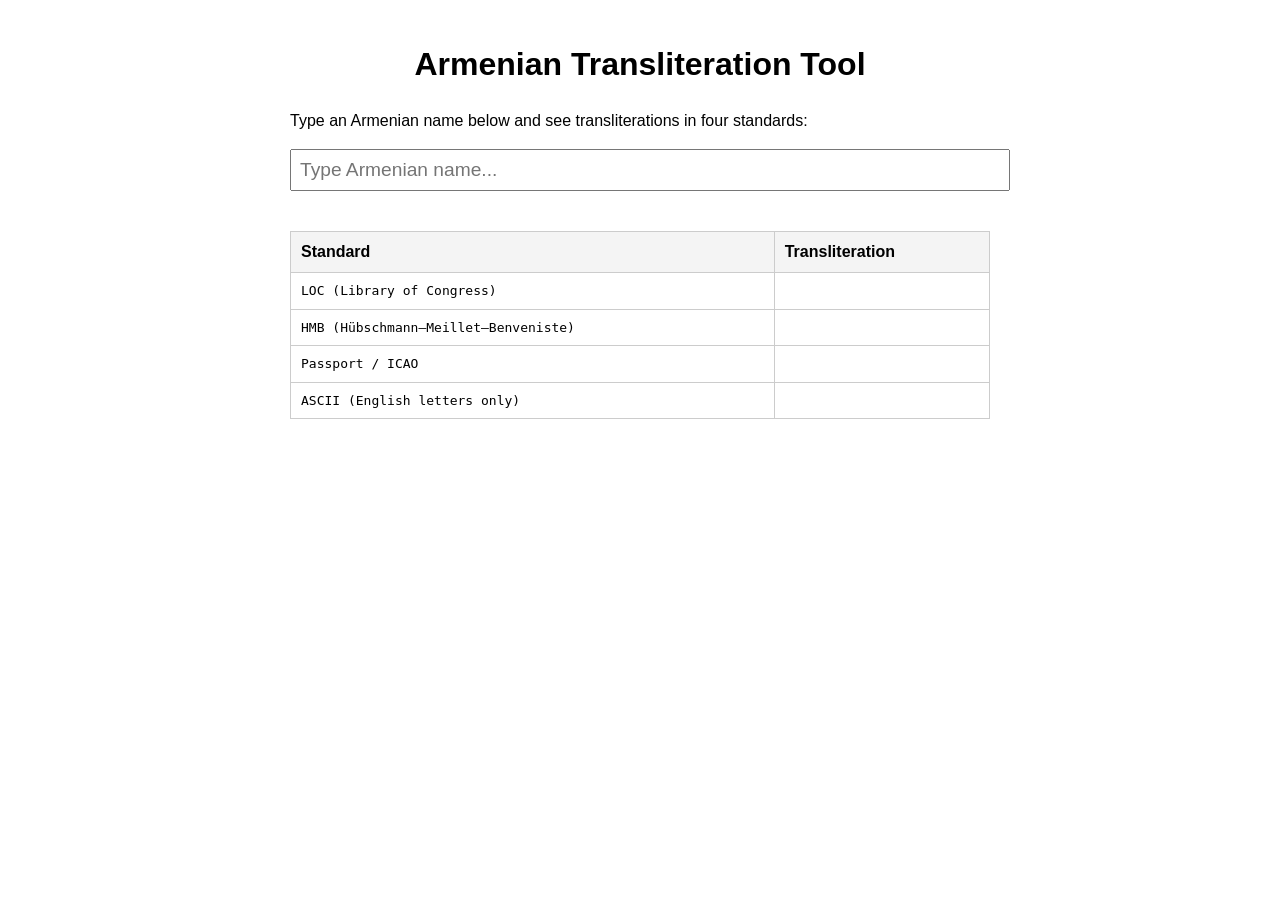
==== index.html @ 07349f71 "Add files via upload" ====
<!DOCTYPE html>
<html lang="en">
<head>
    <meta charset="UTF-8">
    <title>Armenian Transliteration Tool</title>
    <style>
        body {
            font-family: Arial, sans-serif;
            max-width: 700px;
            margin: 40px auto;
            padding: 0 20px;
            line-height: 1.5;
        }
        h1 { text-align: center; }
        input {
            width: 100%;
            font-size: 1.2em;
            padding: 8px;
            margin-bottom: 20px;
        }
        table {
            width: 100%;
            border-collapse: collapse;
            margin-top: 20px;
        }
        th, td {
            border: 1px solid #ccc;
            padding: 8px 10px;
            text-align: left;
        }
        th {
            background-color: #f4f4f4;
        }
        td {
            font-family: monospace;
        }
    </style>
</head>
<body>
    <h1>Armenian Transliteration Tool</h1>
    <p>Type an Armenian name below and see transliterations in four standards:</p>
    <input type="text" id="armInput" placeholder="Type Armenian name..." oninput="transliterate()">

    <table>
        <thead>
            <tr>
                <th>Standard</th>
                <th>Transliteration</th>
            </tr>
        </thead>
        <tbody>
            <tr>
                <td>LOC (Library of Congress)</td>
                <td id="loc"></td>
            </tr>
            <tr>
                <td>HMB (Hübschmann–Meillet–Benveniste)</td>
                <td id="hmb"></td>
            </tr>
            <tr>
                <td>Passport / ICAO</td>
                <td id="passport"></td>
            </tr>
            <tr>
                <td>ASCII (English letters only)</td>
                <td id="ascii"></td>
            </tr>
        </tbody>
    </table>

    <script>
        // ---------------- LOC transliteration ----------------
        const locMap = {
            "Ա":"A","ա":"a","Բ":"B","բ":"b","Գ":"G","գ":"g","Դ":"D","դ":"d",
            "Ե":"E","ե":"e","Զ":"Z","զ":"z","Է":"Ē","է":"ē","Ը":"Ě","ը":"ě",
            "Թ":"Tʻ","թ":"tʻ","Ժ":"Zh","ժ":"zh","Ի":"I","ի":"i","Լ":"L","լ":"l",
            "Խ":"Kh","խ":"kh","Ծ":"Ts","ծ":"ts","Կ":"K","կ":"k","Հ":"H","հ":"h",
            "Ձ":"Dz","ձ":"dz","Ղ":"Gh","ղ":"gh","Ճ":"Ch","ճ":"ch","Մ":"M","մ":"m",
            "Յ":"Y","յ":"y","Ն":"N","ն":"n","Շ":"Sh","շ":"sh","Ո":"O","ո":"o",
            "Չ":"Chʻ","չ":"chʻ","Պ":"P","պ":"p","Ջ":"J","ջ":"j","Ռ":"R","ռ":"r",
            "Ս":"S","ս":"s","Վ":"V","վ":"v","Տ":"T","տ":"t","Ր":"R","ր":"r",
            "Ց":"Tsʻ","ց":"tsʻ","Փ":"Pʻ","փ":"pʻ","Ք":"Kʻ","ք":"kʻ","Օ":"Ō","օ":"ō",
            "Ֆ":"F","ֆ":"f"
        };

        // ---------------- HMB transliteration ----------------
        const hmbMap = {
            "Ա":"A","ա":"a","Բ":"B","բ":"b","Գ":"G","գ":"g","Դ":"D","դ":"d",
            "Ե":"E","ե":"e","Զ":"Z","զ":"z","Է":"Ē","է":"ē","Ը":"Ə","ը":"ə",
            "Թ":"T‘","թ":"t‘","Ժ":"Ž","ժ":"ž","Ի":"I","ի":"i","Լ":"L","լ":"l",
            "Խ":"X","խ":"x","Ծ":"C","ծ":"c","Կ":"K","կ":"k","Հ":"H","հ":"h",
            "Ձ":"J","ձ":"j","Ղ":"Ł","ղ":"ł","Ճ":"Č","ճ":"č","Մ":"M","մ":"m",
            "Յ":"Y","յ":"y","Ն":"N","ն":"n","Շ":"Š","շ":"š","Ո":"O","ո":"o",
            "Չ":"Č‘","չ":"č‘","Պ":"P","պ":"p","Ջ":"ǰ","ջ":"ǰ","Ռ":"Ṙ","ռ":"ṛ",
            "Ս":"S","ս":"s","Վ":"V","վ":"v","Տ":"T","տ":"t","Ր":"R","ր":"r",
            "Ց":"C‘","ց":"c‘","Փ":"P‘","փ":"p‘","Ք":"K‘","ք":"k‘","Օ":"Ō","օ":"ō",
            "Ֆ":"F","ֆ":"f"
        };

        // ---------------- Passport transliteration ----------------
        const passportMap = {
            "Ա":"A","ա":"a","Բ":"B","բ":"b","Գ":"G","գ":"g","Դ":"D","դ":"d",
            "Ե":"E","ե":"e","Զ":"Z","զ":"z","Է":"E","է":"e","Ը":"E","ը":"e",
            "Թ":"T","թ":"t","Ժ":"Zh","ժ":"zh","Ի":"I","ի":"i","Լ":"L","լ":"l",
            "Խ":"Kh","խ":"kh","Ծ":"Ts","ծ":"ts","Կ":"K","կ":"k","Հ":"H","հ":"h",
            "Ձ":"Dz","ձ":"dz","Ղ":"Gh","ղ":"gh","Ճ":"Ch","ճ":"ch","Մ":"M","մ":"m",
            "Յ":"Y","յ":"y","Ն":"N","ն":"n","Շ":"Sh","շ":"sh","Ո":"O","ո":"o",
            "Չ":"Ch","չ":"ch","Պ":"P","պ":"p","Ջ":"J","ջ":"j","Ռ":"R","ռ":"r",
            "Ս":"S","ս":"s","Վ":"V","վ":"v","Տ":"T","տ":"t","Ր":"R","ր":"r",
            "Ց":"Ts","ց":"ts","Փ":"P","փ":"p","Ք":"K","ք":"k","Օ":"O","օ":"o",
            "Ֆ":"F","ֆ":"f"
        };

        // ---------------- ASCII transliteration ----------------
        const asciiMap = {
            "Ա":"A","ա":"a","Բ":"B","բ":"b","Գ":"G","գ":"g","Դ":"D","դ":"d",
            "Ե":"E","ե":"e","Զ":"Z","զ":"z","Է":"E","է":"e","Ը":"E","ը":"e",
            "Թ":"Th","թ":"th","Ժ":"Zh","ժ":"zh","Ի":"I","ի":"i","Լ":"L","լ":"l",
            "Խ":"X","խ":"x","Ծ":"Ts","ծ":"ts","Կ":"K","կ":"k","Հ":"H","հ":"h",
            "Ձ":"Dz","ձ":"dz","Ղ":"Gh","ղ":"gh","Ճ":"Ch","ճ":"ch","Մ":"M","մ":"m",
            "Յ":"Y","յ":"y","Ն":"N","ն":"n","Շ":"Sh","շ":"sh","Ո":"O","ո":"o",
            "Չ":"Chh","չ":"chh","Պ":"P","պ":"p","Ջ":"J","ջ":"j","Ռ":"Rr","ռ":"rr",
            "Ս":"S","ս":"s","Վ":"V","վ":"v","Տ":"T","տ":"t","Ր":"R","ր":"r",
            "Ց":"Tsh","ց":"tsh","Փ":"Ph","փ":"ph","Ք":"Kh","ք":"kh","Օ":"O","օ":"o",
            "Ֆ":"F","ֆ":"f"
        };

        function transliterate() {
            let text = document.getElementById("armInput").value.trim();
            document.getElementById("loc").textContent = convert(text, locMap);
            document.getElementById("hmb").textContent = convert(text, hmbMap);
            document.getElementById("passport").textContent = convert(text, passportMap);
            document.getElementById("ascii").textContent = convert(text, asciiMap);
        }

        function convert(text, map) {
            if (!text) return "";
            // Handle digraphs and initial Ե
            text = text.replace(/Ու/g,"U").replace(/ու/g,"u");
            text = text.replace(/Եվ/g,"Ev").replace(/և/g,"ev");
            if (/^Ե/.test(text)) text = "Ye" + text.slice(1);
            if (/^ե/.test(text)) text = "ye" + text.slice(1);

            let result = "";
            for (let char of text) {
                result += map[char] || char;
            }
            return result;
        }
    </script>
</body>
</html>
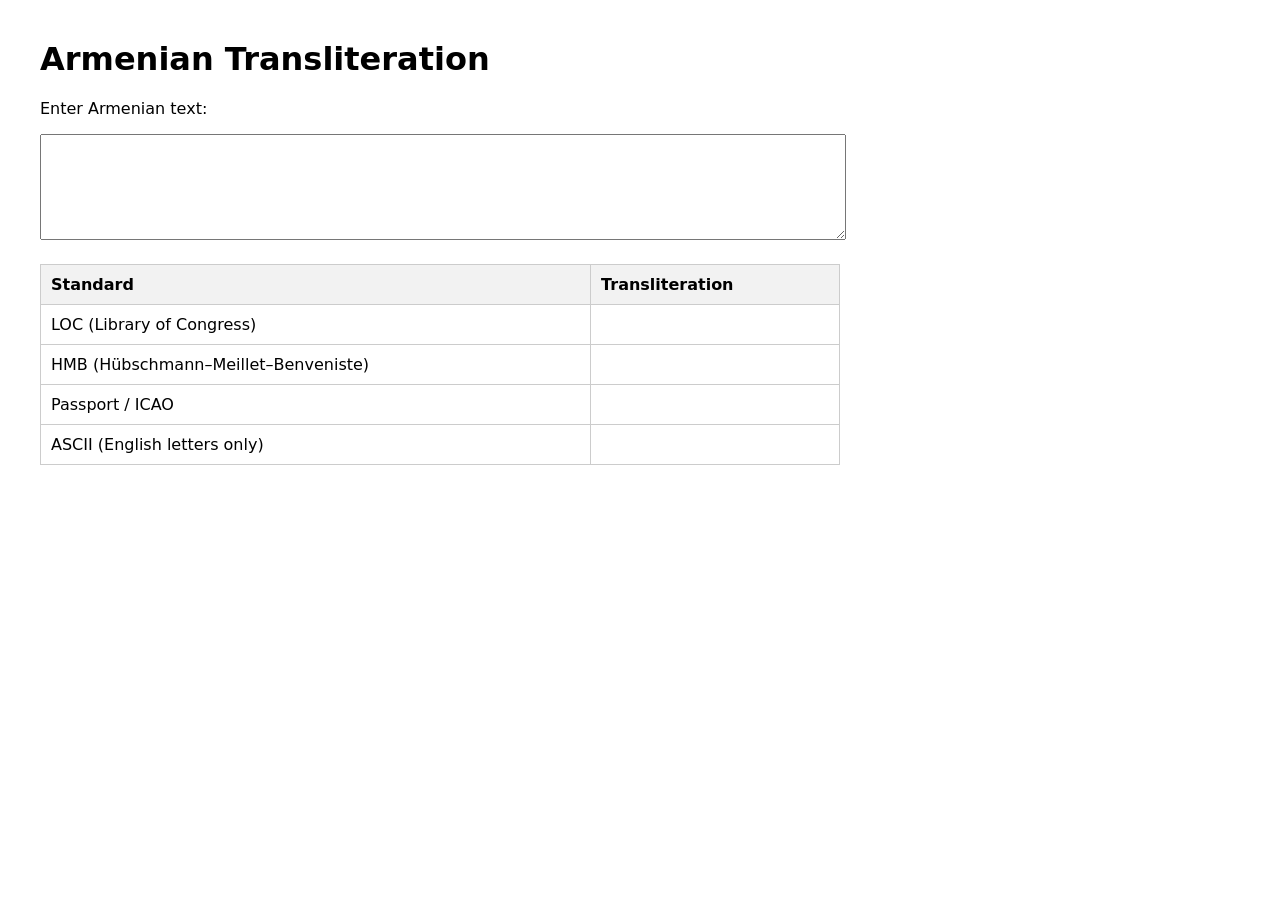
==== commit bd8caf7d: "Index.html" ====
--- a/index.html
+++ b/index.html
@@ -1,152 +1,150 @@
 <!DOCTYPE html>
 <html lang="en">
 <head>
-    <meta charset="UTF-8">
-    <title>Armenian Transliteration Tool</title>
-    <style>
-        body {
-            font-family: Arial, sans-serif;
-            max-width: 700px;
-            margin: 40px auto;
-            padding: 0 20px;
-            line-height: 1.5;
-        }
-        h1 { text-align: center; }
-        input {
-            width: 100%;
-            font-size: 1.2em;
-            padding: 8px;
-            margin-bottom: 20px;
-        }
-        table {
-            width: 100%;
-            border-collapse: collapse;
-            margin-top: 20px;
-        }
-        th, td {
-            border: 1px solid #ccc;
-            padding: 8px 10px;
-            text-align: left;
-        }
-        th {
-            background-color: #f4f4f4;
-        }
-        td {
-            font-family: monospace;
-        }
-    </style>
+<meta charset="UTF-8">
+<title>Armenian Transliteration Tool</title>
+<style>
+  body {
+    font-family: system-ui, sans-serif;
+    margin: 40px;
+    max-width: 800px;
+  }
+  textarea {
+    width: 100%;
+    height: 100px;
+    font-size: 1.1em;
+  }
+  table {
+    width: 100%;
+    border-collapse: collapse;
+    margin-top: 20px;
+  }
+  th, td {
+    border: 1px solid #ccc;
+    padding: 10px;
+    text-align: left;
+  }
+  th {
+    background: #f2f2f2;
+  }
+</style>
 </head>
+
 <body>
-    <h1>Armenian Transliteration Tool</h1>
-    <p>Type an Armenian name below and see transliterations in four standards:</p>
-    <input type="text" id="armInput" placeholder="Type Armenian name..." oninput="transliterate()">
 
-    <table>
-        <thead>
-            <tr>
-                <th>Standard</th>
-                <th>Transliteration</th>
-            </tr>
-        </thead>
-        <tbody>
-            <tr>
-                <td>LOC (Library of Congress)</td>
-                <td id="loc"></td>
-            </tr>
-            <tr>
-                <td>HMB (Hübschmann–Meillet–Benveniste)</td>
-                <td id="hmb"></td>
-            </tr>
-            <tr>
-                <td>Passport / ICAO</td>
-                <td id="passport"></td>
-            </tr>
-            <tr>
-                <td>ASCII (English letters only)</td>
-                <td id="ascii"></td>
-            </tr>
-        </tbody>
-    </table>
+<h1>Armenian Transliteration</h1>
 
-    <script>
-        // ---------------- LOC transliteration ----------------
-        const locMap = {
-            "Ա":"A","ա":"a","Բ":"B","բ":"b","Գ":"G","գ":"g","Դ":"D","դ":"d",
-            "Ե":"E","ե":"e","Զ":"Z","զ":"z","Է":"Ē","է":"ē","Ը":"Ě","ը":"ě",
-            "Թ":"Tʻ","թ":"tʻ","Ժ":"Zh","ժ":"zh","Ի":"I","ի":"i","Լ":"L","լ":"l",
-            "Խ":"Kh","խ":"kh","Ծ":"Ts","ծ":"ts","Կ":"K","կ":"k","Հ":"H","հ":"h",
-            "Ձ":"Dz","ձ":"dz","Ղ":"Gh","ղ":"gh","Ճ":"Ch","ճ":"ch","Մ":"M","մ":"m",
-            "Յ":"Y","յ":"y","Ն":"N","ն":"n","Շ":"Sh","շ":"sh","Ո":"O","ո":"o",
-            "Չ":"Chʻ","չ":"chʻ","Պ":"P","պ":"p","Ջ":"J","ջ":"j","Ռ":"R","ռ":"r",
-            "Ս":"S","ս":"s","Վ":"V","վ":"v","Տ":"T","տ":"t","Ր":"R","ր":"r",
-            "Ց":"Tsʻ","ց":"tsʻ","Փ":"Pʻ","փ":"pʻ","Ք":"Kʻ","ք":"kʻ","Օ":"Ō","օ":"ō",
-            "Ֆ":"F","ֆ":"f"
-        };
+<p>Enter Armenian text:</p>
+<textarea id="input" oninput="update()"></textarea>
 
-        // ---------------- HMB transliteration ----------------
-        const hmbMap = {
-            "Ա":"A","ա":"a","Բ":"B","բ":"b","Գ":"G","գ":"g","Դ":"D","դ":"d",
-            "Ե":"E","ե":"e","Զ":"Z","զ":"z","Է":"Ē","է":"ē","Ը":"Ə","ը":"ə",
-            "Թ":"T‘","թ":"t‘","Ժ":"Ž","ժ":"ž","Ի":"I","ի":"i","Լ":"L","լ":"l",
-            "Խ":"X","խ":"x","Ծ":"C","ծ":"c","Կ":"K","կ":"k","Հ":"H","հ":"h",
-            "Ձ":"J","ձ":"j","Ղ":"Ł","ղ":"ł","Ճ":"Č","ճ":"č","Մ":"M","մ":"m",
-            "Յ":"Y","յ":"y","Ն":"N","ն":"n","Շ":"Š","շ":"š","Ո":"O","ո":"o",
-            "Չ":"Č‘","չ":"č‘","Պ":"P","պ":"p","Ջ":"ǰ","ջ":"ǰ","Ռ":"Ṙ","ռ":"ṛ",
-            "Ս":"S","ս":"s","Վ":"V","վ":"v","Տ":"T","տ":"t","Ր":"R","ր":"r",
-            "Ց":"C‘","ց":"c‘","Փ":"P‘","փ":"p‘","Ք":"K‘","ք":"k‘","Օ":"Ō","օ":"ō",
-            "Ֆ":"F","ֆ":"f"
-        };
+<table>
+  <tr><th>Standard</th><th>Transliteration</th></tr>
+  <tr><td>LOC (Library of Congress)</td><td id="loc"></td></tr>
+  <tr><td>HMB (Hübschmann–Meillet–Benveniste)</td><td id="hmb"></td></tr>
+  <tr><td>Passport / ICAO</td><td id="passport"></td></tr>
+  <tr><td>ASCII (English letters only)</td><td id="ascii"></td></tr>
+</table>
 
-        // ---------------- Passport transliteration ----------------
-        const passportMap = {
-            "Ա":"A","ա":"a","Բ":"B","բ":"b","Գ":"G","գ":"g","Դ":"D","դ":"d",
-            "Ե":"E","ե":"e","Զ":"Z","զ":"z","Է":"E","է":"e","Ը":"E","ը":"e",
-            "Թ":"T","թ":"t","Ժ":"Zh","ժ":"zh","Ի":"I","ի":"i","Լ":"L","լ":"l",
-            "Խ":"Kh","խ":"kh","Ծ":"Ts","ծ":"ts","Կ":"K","կ":"k","Հ":"H","հ":"h",
-            "Ձ":"Dz","ձ":"dz","Ղ":"Gh","ղ":"gh","Ճ":"Ch","ճ":"ch","Մ":"M","մ":"m",
-            "Յ":"Y","յ":"y","Ն":"N","ն":"n","Շ":"Sh","շ":"sh","Ո":"O","ո":"o",
-            "Չ":"Ch","չ":"ch","Պ":"P","պ":"p","Ջ":"J","ջ":"j","Ռ":"R","ռ":"r",
-            "Ս":"S","ս":"s","Վ":"V","վ":"v","Տ":"T","տ":"t","Ր":"R","ր":"r",
-            "Ց":"Ts","ց":"ts","Փ":"P","փ":"p","Ք":"K","ք":"k","Օ":"O","օ":"o",
-            "Ֆ":"F","ֆ":"f"
-        };
+<script>
+function transliterate(text, system) {
 
-        // ---------------- ASCII transliteration ----------------
-        const asciiMap = {
-            "Ա":"A","ա":"a","Բ":"B","բ":"b","Գ":"G","գ":"g","Դ":"D","դ":"d",
-            "Ե":"E","ե":"e","Զ":"Z","զ":"z","Է":"E","է":"e","Ը":"E","ը":"e",
-            "Թ":"Th","թ":"th","Ժ":"Zh","ժ":"zh","Ի":"I","ի":"i","Լ":"L","լ":"l",
-            "Խ":"X","խ":"x","Ծ":"Ts","ծ":"ts","Կ":"K","կ":"k","Հ":"H","հ":"h",
-            "Ձ":"Dz","ձ":"dz","Ղ":"Gh","ղ":"gh","Ճ":"Ch","ճ":"ch","Մ":"M","մ":"m",
-            "Յ":"Y","յ":"y","Ն":"N","ն":"n","Շ":"Sh","շ":"sh","Ո":"O","ո":"o",
-            "Չ":"Chh","չ":"chh","Պ":"P","պ":"p","Ջ":"J","ջ":"j","Ռ":"Rr","ռ":"rr",
-            "Ս":"S","ս":"s","Վ":"V","վ":"v","Տ":"T","տ":"t","Ր":"R","ր":"r",
-            "Ց":"Tsh","ց":"tsh","Փ":"Ph","փ":"ph","Ք":"Kh","ք":"kh","Օ":"O","օ":"o",
-            "Ֆ":"F","ֆ":"f"
-        };
+  const initialRules = {
+    "Ե": "Ye", "ե": "ye",
+    "Ո": "Vo", "ո": "vo"
+  };
 
-        function transliterate() {
-            let text = document.getElementById("armInput").value.trim();
-            document.getElementById("loc").textContent = convert(text, locMap);
-            document.getElementById("hmb").textContent = convert(text, hmbMap);
-            document.getElementById("passport").textContent = convert(text, passportMap);
-            document.getElementById("ascii").textContent = convert(text, asciiMap);
-        }
+  const maps = {
 
-        function convert(text, map) {
-            if (!text) return "";
-            // Handle digraphs and initial Ե
-            text = text.replace(/Ու/g,"U").replace(/ու/g,"u");
-            text = text.replace(/Եվ/g,"Ev").replace(/և/g,"ev");
-            if (/^Ե/.test(text)) text = "Ye" + text.slice(1);
-            if (/^ե/.test(text)) text = "ye" + text.slice(1);
+    loc: {
+      "Ա":"A","ա":"a","Բ":"B","բ":"b","Գ":"G","գ":"g",
+      "Դ":"D","դ":"d","Ե":"E","ե":"e","Զ":"Z","զ":"z",
+      "Է":"E","է":"e","Ը":"Ë","ը":"ë","Թ":"Tʻ","թ":"tʻ",
+      "Ժ":"Zh","ժ":"zh","Ի":"I","ի":"i","Լ":"L","լ":"l",
+      "Խ":"Kh","խ":"kh","Ծ":"Ts","ծ":"ts","Կ":"K","կ":"k",
+      "Հ":"H","հ":"h","Ձ":"Dz","ձ":"dz","Ղ":"Gh","ղ":"gh",
+      "Ճ":"Ch","ճ":"ch","Մ":"M","մ":"m","Յ":"Y","յ":"y",
+      "Ն":"N","ն":"n","Շ":"Sh","շ":"sh","Ո":"O","ո":"o",
+      "Չ":"Chʻ","չ":"chʻ","Պ":"P","պ":"p","Ջ":"J","ջ":"j",
+      "Ռ":"Ṙ","ռ":"ṙ","Ս":"S","ս":"s","Վ":"V","վ":"v",
+      "Տ":"T","տ":"t","Ր":"R","ր":"r","Ց":"Tsʻ","ց":"tsʻ",
+      "Ւ":"W","ւ":"w","Փ":"Pʻ","փ":"pʻ","Ք":"Kʻ","ք":"kʻ",
+      "Օ":"O","օ":"o","Ֆ":"F","ֆ":"f"
+    },
 
-            let result = "";
-            for (let char of text) {
-                result += map[char] || char;
-            }
-            return result;
-        }
-    </script>
+    hmb: {
+      "Ա":"A","ա":"a","Բ":"B","բ":"b","Գ":"G","գ":"g",
+      "Դ":"D","դ":"d","Ե":"E","ե":"e","Զ":"Z","զ":"z",
+      "Է":"Ē","է":"ē","Ը":"Ə","ը":"ə","Թ":"Tʿ","թ":"tʿ",
+      "Ժ":"Ž","ժ":"ž","Ի":"I","ի":"i","Լ":"L","լ":"l",
+      "Խ":"X","խ":"x","Ծ":"C","ծ":"c","Կ":"K","կ":"k",
+      "Հ":"H","հ":"h","Ձ":"J","ձ":"j","Ղ":"Ɣ","ղ":"ɣ",
+      "Ճ":"Č","ճ":"č","Մ":"M","մ":"m","Յ":"Y","յ":"y",
+      "Ն":"N","ն":"n","Շ":"Š","շ":"š","Ո":"O","ո":"o",
+      "Չ":"Čʿ","չ":"čʿ","Պ":"P","պ":"p","Ջ":"ǰ","ջ":"ǰ",
+      "Ռ":"Ṙ","ռ":"ṙ","Ս":"S","ս":"s","Վ":"V","վ":"v",
+      "Տ":"T","տ":"t","Ր":"R","ր":"r","Ց":"Cʿ","ց":"cʿ",
+      "Ւ":"W","ւ":"w","Փ":"Pʿ","փ":"pʿ","Ք":"Kʿ","ք":"kʿ",
+      "Օ":"O","օ":"o","Ֆ":"F","ֆ":"f"
+    },
+
+    passport: {
+      "Ա":"A","ա":"a","Բ":"B","բ":"b","Գ":"G","գ":"g",
+      "Դ":"D","դ":"d","Ե":"E","ե":"e","Զ":"Z","զ":"z",
+      "Է":"E","է":"e","Ը":"Y","ը":"y","Թ":"T","թ":"t",
+      "Ժ":"ZH","ժ":"zh","Ի":"I","ի":"i","Լ":"L","լ":"l",
+      "Խ":"KH","խ":"kh","Ծ":"TS","ծ":"ts","Կ":"K","կ":"k",
+      "Հ":"H","հ":"h","Ձ":"DZ","ձ":"dz","Ղ":"GH","ղ":"gh",
+      "Ճ":"CH","ճ":"ch","Մ":"M","մ":"m","Յ":"Y","յ":"y",
+      "Ն":"N","ն":"n","Շ":"SH","շ":"sh","Ո":"O","ո":"o",
+      "Չ":"CH","չ":"ch","Պ":"P","պ":"p","Ջ":"J","ջ":"j",
+      "Ռ":"R","ռ":"r","Ս":"S","ս":"s","Վ":"V","վ":"v",
+      "Տ":"T","տ":"t","Ր":"R","ր":"r","Ց":"TS","ց":"ts",
+      "Ւ":"V","ւ":"v","Փ":"P","փ":"p","Ք":"K","ք":"k",
+      "Օ":"O","օ":"o","Ֆ":"F","ֆ":"f"
+    },
+
+    ascii: {
+      "Ա":"A","ա":"a","Բ":"B","բ":"b","Գ":"G","գ":"g",
+      "Դ":"D","դ":"d","Ե":"E","ե":"e","Զ":"Z","զ":"z",
+      "Է":"E","է":"e","Ը":"Y","ը":"y","Թ":"Th","թ":"th",
+      "Ժ":"Zh","ժ":"zh","Ի":"I","ի":"i","Լ":"L","լ":"l",
+      "Խ":"Kh","խ":"kh","Ծ":"Ts","ծ":"ts","Կ":"K","կ":"k",
+      "Հ":"H","հ":"h","Ձ":"Dz","ձ":"dz","Ղ":"Gh","ղ":"gh",
+      "Ճ":"Ch","ճ":"ch","Մ":"M","մ":"m","Յ":"Y","յ":"y",
+      "Ն":"N","ն":"n","Շ":"Sh","շ":"sh","Ո":"O","ո":"o",
+      "Չ":"Ch","չ":"ch","Պ":"P","պ":"p","Ջ":"J","ջ":"j",
+      "Ռ":"R","ռ":"r","Ս":"S","ս":"s","Վ":"V","վ":"v",
+      "Տ":"T","տ":"t","Ր":"R","ր":"r","Ց":"Ts","ց":"ts",
+      "Ւ":"V","ւ":"v","Փ":"P","փ":"p","Ք":"K","ք":"k",
+      "Օ":"O","օ":"o","Ֆ":"F","ֆ":"f"
+    }
+
+  };
+
+  return text.split(/(\s+)/).map(word => {
+    if (!word.trim()) return word;
+
+    let result = "";
+    for (let i = 0; i < word.length; i++) {
+      const ch = word[i];
+      if (i === 0 && initialRules[ch]) {
+        result += initialRules[ch];
+      } else {
+        result += maps[system][ch] || ch;
+      }
+    }
+    return result;
+  }).join("");
+}
+
+function update() {
+  const text = document.getElementById("input").value;
+  document.getElementById("loc").innerText = transliterate(text, "loc");
+  document.getElementById("hmb").innerText = transliterate(text, "hmb");
+  document.getElementById("passport").innerText = transliterate(text, "passport");
+  document.getElementById("ascii").innerText = transliterate(text, "ascii");
+}
+</script>
+
 </body>
 </html>
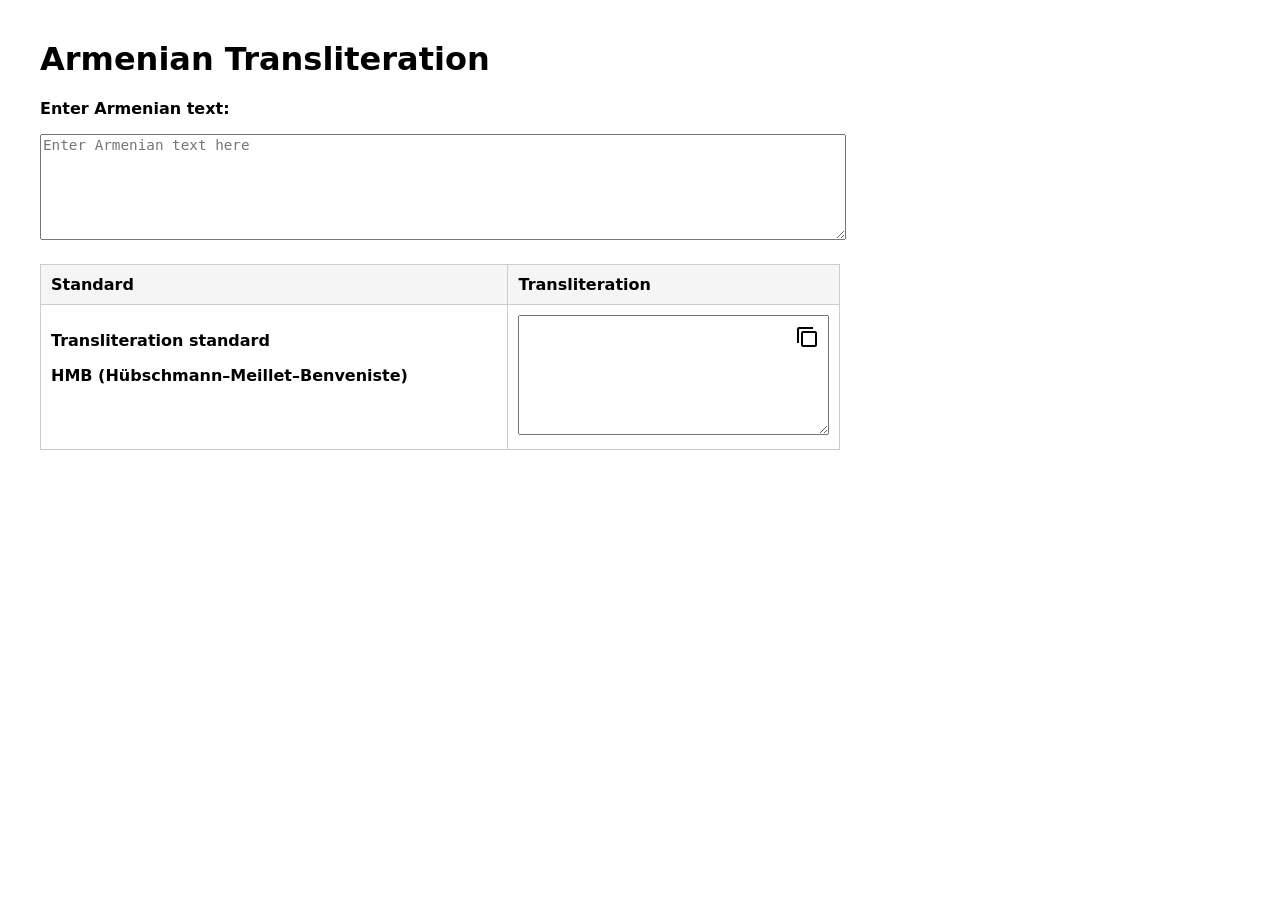
==== commit 49734581: "Update 2026-04-01" ====
--- a/index.html
+++ b/index.html
@@ -1,150 +1,53 @@
 <!DOCTYPE html>
 <html lang="en">
 <head>
-<meta charset="UTF-8">
-<title>Armenian Transliteration Tool</title>
-<style>
-  body {
-    font-family: system-ui, sans-serif;
-    margin: 40px;
-    max-width: 800px;
-  }
-  textarea {
-    width: 100%;
-    height: 100px;
-    font-size: 1.1em;
-  }
-  table {
-    width: 100%;
-    border-collapse: collapse;
-    margin-top: 20px;
-  }
-  th, td {
-    border: 1px solid #ccc;
-    padding: 10px;
-    text-align: left;
-  }
-  th {
-    background: #f2f2f2;
-  }
-</style>
+  <meta charset="UTF-8">
+  <meta name="viewport" content="width=device-width, initial-scale=1.0">
+  <title>Armenian Transliteration Tool</title>
+  <link rel="stylesheet" href="index.css">
 </head>
 
 <body>
+  <h1>Armenian Transliteration</h1>
 
-<h1>Armenian Transliteration</h1>
+  <p class="bold">Enter Armenian text:</p>
+  <textarea id="input" oninput="update()" placeholder="Enter Armenian text here"></textarea>
 
-<p>Enter Armenian text:</p>
-<textarea id="input" oninput="update()"></textarea>
+  <table class="custom-table">  
+    <thead>
+      <tr>
+        <th>Standard</th>
+        <th>Transliteration</th>
+      </tr>
+    </thead>
 
-<table>
-  <tr><th>Standard</th><th>Transliteration</th></tr>
-  <tr><td>LOC (Library of Congress)</td><td id="loc"></td></tr>
-  <tr><td>HMB (Hübschmann–Meillet–Benveniste)</td><td id="hmb"></td></tr>
-  <tr><td>Passport / ICAO</td><td id="passport"></td></tr>
-  <tr><td>ASCII (English letters only)</td><td id="ascii"></td></tr>
-</table>
+    <tbody>
+      <tr>
+        <td class="standard" title="">
+       
+          <p class="bold">  Transliteration standard</p>
+          <p class="bold"> HMB (Hübschmann–Meillet–Benveniste) </p>
+         
+        </td>
 
-<script>
-function transliterate(text, system) {
+        <td class="text-cell">
+          <div class="cell-wrapper">
+            <textarea id="hmb" class="text-output" title="HMB transliteration output" readonly></textarea>
+            
+            <button class="copy-btn" title="Copy" onclick="copyText('hmb')">
+              <img src="copy.png" alt="copy">
+            </button>
+          </div>
+        </td>
+        
+      </tr>
+      
+    </tbody>
+  </table>
 
-  const initialRules = {
-    "Ե": "Ye", "ե": "ye",
-    "Ո": "Vo", "ո": "vo"
-  };
-
-  const maps = {
-
-    loc: {
-      "Ա":"A","ա":"a","Բ":"B","բ":"b","Գ":"G","գ":"g",
-      "Դ":"D","դ":"d","Ե":"E","ե":"e","Զ":"Z","զ":"z",
-      "Է":"E","է":"e","Ը":"Ë","ը":"ë","Թ":"Tʻ","թ":"tʻ",
-      "Ժ":"Zh","ժ":"zh","Ի":"I","ի":"i","Լ":"L","լ":"l",
-      "Խ":"Kh","խ":"kh","Ծ":"Ts","ծ":"ts","Կ":"K","կ":"k",
-      "Հ":"H","հ":"h","Ձ":"Dz","ձ":"dz","Ղ":"Gh","ղ":"gh",
-      "Ճ":"Ch","ճ":"ch","Մ":"M","մ":"m","Յ":"Y","յ":"y",
-      "Ն":"N","ն":"n","Շ":"Sh","շ":"sh","Ո":"O","ո":"o",
-      "Չ":"Chʻ","չ":"chʻ","Պ":"P","պ":"p","Ջ":"J","ջ":"j",
-      "Ռ":"Ṙ","ռ":"ṙ","Ս":"S","ս":"s","Վ":"V","վ":"v",
-      "Տ":"T","տ":"t","Ր":"R","ր":"r","Ց":"Tsʻ","ց":"tsʻ",
-      "Ւ":"W","ւ":"w","Փ":"Pʻ","փ":"pʻ","Ք":"Kʻ","ք":"kʻ",
-      "Օ":"O","օ":"o","Ֆ":"F","ֆ":"f"
-    },
-
-    hmb: {
-      "Ա":"A","ա":"a","Բ":"B","բ":"b","Գ":"G","գ":"g",
-      "Դ":"D","դ":"d","Ե":"E","ե":"e","Զ":"Z","զ":"z",
-      "Է":"Ē","է":"ē","Ը":"Ə","ը":"ə","Թ":"Tʿ","թ":"tʿ",
-      "Ժ":"Ž","ժ":"ž","Ի":"I","ի":"i","Լ":"L","լ":"l",
-      "Խ":"X","խ":"x","Ծ":"C","ծ":"c","Կ":"K","կ":"k",
-      "Հ":"H","հ":"h","Ձ":"J","ձ":"j","Ղ":"Ɣ","ղ":"ɣ",
-      "Ճ":"Č","ճ":"č","Մ":"M","մ":"m","Յ":"Y","յ":"y",
-      "Ն":"N","ն":"n","Շ":"Š","շ":"š","Ո":"O","ո":"o",
-      "Չ":"Čʿ","չ":"čʿ","Պ":"P","պ":"p","Ջ":"ǰ","ջ":"ǰ",
-      "Ռ":"Ṙ","ռ":"ṙ","Ս":"S","ս":"s","Վ":"V","վ":"v",
-      "Տ":"T","տ":"t","Ր":"R","ր":"r","Ց":"Cʿ","ց":"cʿ",
-      "Ւ":"W","ւ":"w","Փ":"Pʿ","փ":"pʿ","Ք":"Kʿ","ք":"kʿ",
-      "Օ":"O","օ":"o","Ֆ":"F","ֆ":"f"
-    },
-
-    passport: {
-      "Ա":"A","ա":"a","Բ":"B","բ":"b","Գ":"G","գ":"g",
-      "Դ":"D","դ":"d","Ե":"E","ե":"e","Զ":"Z","զ":"z",
-      "Է":"E","է":"e","Ը":"Y","ը":"y","Թ":"T","թ":"t",
-      "Ժ":"ZH","ժ":"zh","Ի":"I","ի":"i","Լ":"L","լ":"l",
-      "Խ":"KH","խ":"kh","Ծ":"TS","ծ":"ts","Կ":"K","կ":"k",
-      "Հ":"H","հ":"h","Ձ":"DZ","ձ":"dz","Ղ":"GH","ղ":"gh",
-      "Ճ":"CH","ճ":"ch","Մ":"M","մ":"m","Յ":"Y","յ":"y",
-      "Ն":"N","ն":"n","Շ":"SH","շ":"sh","Ո":"O","ո":"o",
-      "Չ":"CH","չ":"ch","Պ":"P","պ":"p","Ջ":"J","ջ":"j",
-      "Ռ":"R","ռ":"r","Ս":"S","ս":"s","Վ":"V","վ":"v",
-      "Տ":"T","տ":"t","Ր":"R","ր":"r","Ց":"TS","ց":"ts",
-      "Ւ":"V","ւ":"v","Փ":"P","փ":"p","Ք":"K","ք":"k",
-      "Օ":"O","օ":"o","Ֆ":"F","ֆ":"f"
-    },
-
-    ascii: {
-      "Ա":"A","ա":"a","Բ":"B","բ":"b","Գ":"G","գ":"g",
-      "Դ":"D","դ":"d","Ե":"E","ե":"e","Զ":"Z","զ":"z",
-      "Է":"E","է":"e","Ը":"Y","ը":"y","Թ":"Th","թ":"th",
-      "Ժ":"Zh","ժ":"zh","Ի":"I","ի":"i","Լ":"L","լ":"l",
-      "Խ":"Kh","խ":"kh","Ծ":"Ts","ծ":"ts","Կ":"K","կ":"k",
-      "Հ":"H","հ":"h","Ձ":"Dz","ձ":"dz","Ղ":"Gh","ղ":"gh",
-      "Ճ":"Ch","ճ":"ch","Մ":"M","մ":"m","Յ":"Y","յ":"y",
-      "Ն":"N","ն":"n","Շ":"Sh","շ":"sh","Ո":"O","ո":"o",
-      "Չ":"Ch","չ":"ch","Պ":"P","պ":"p","Ջ":"J","ջ":"j",
-      "Ռ":"R","ռ":"r","Ս":"S","ս":"s","Վ":"V","վ":"v",
-      "Տ":"T","տ":"t","Ր":"R","ր":"r","Ց":"Ts","ց":"ts",
-      "Ւ":"V","ւ":"v","Փ":"P","փ":"p","Ք":"K","ք":"k",
-      "Օ":"O","օ":"o","Ֆ":"F","ֆ":"f"
-    }
-
-  };
-
-  return text.split(/(\s+)/).map(word => {
-    if (!word.trim()) return word;
-
-    let result = "";
-    for (let i = 0; i < word.length; i++) {
-      const ch = word[i];
-      if (i === 0 && initialRules[ch]) {
-        result += initialRules[ch];
-      } else {
-        result += maps[system][ch] || ch;
-      }
-    }
-    return result;
-  }).join("");
-}
-
-function update() {
-  const text = document.getElementById("input").value;
-  document.getElementById("loc").innerText = transliterate(text, "loc");
-  document.getElementById("hmb").innerText = transliterate(text, "hmb");
-  document.getElementById("passport").innerText = transliterate(text, "passport");
-  document.getElementById("ascii").innerText = transliterate(text, "ascii");
-}
-</script>
-
+  <script src="index.js"></script>
 </body>
 </html>
+
+
+
--- a/index.css
+++ b/index.css
@@ -0,0 +1,101 @@
+body {
+    font-family: system-ui, sans-serif;
+    margin: 40px;
+    max-width: 800px;
+  }
+  textarea {
+    width: 100%;
+    height: 100px;
+    font-size: 1.1em;
+  }
+  table {
+    width: 100%;
+    border-collapse: collapse;
+    margin-top: 20px;
+  }
+  th, td {
+    border: 1px solid #ccc;
+    padding: 10px;
+    text-align: left;
+  }
+  th {
+    background: #f2f2f2;
+  }
+
+ .custom-table
+{
+    border-collapse: collapse;
+    width: 100%;
+}
+
+.custom-table th,
+.custom-table td
+{
+    border: 1px solid #ccc;
+    padding: 10px;
+    vertical-align: top;
+}
+
+/* Keep header always visible */
+.custom-table thead th
+{
+    position: sticky;
+    top: 0;
+    background: #f5f5f5;
+    z-index: 2;
+}
+
+/* First column width */
+.standard
+{
+    min-width: 200px;
+}
+
+/* Textarea cell */
+.cell-wrapper
+{
+    position: relative;
+    width: 100%;
+}
+
+/* Textarea */
+.text-output
+{
+    width: 100%;
+    min-height: 120px;
+    padding: 10px;
+    padding-right: 40px; /* space for button */
+    box-sizing: border-box;
+    resize: vertical;
+}
+
+
+/* Copy button */
+.copy-btn
+{
+    position: absolute;
+    top: 5px;
+    right: 5px;
+
+    border: none;
+    background: white;
+    cursor: pointer;
+    font-size: 16px;
+
+    padding: 5px;
+    border-radius: 5px;
+}
+.bold {
+    font-weight: bold;
+}
+.copy-btn:hover
+{
+    background: #eee;
+}
+
+/* Optional: small action column */
+.action-col
+{
+    width: 40px;
+}
+  
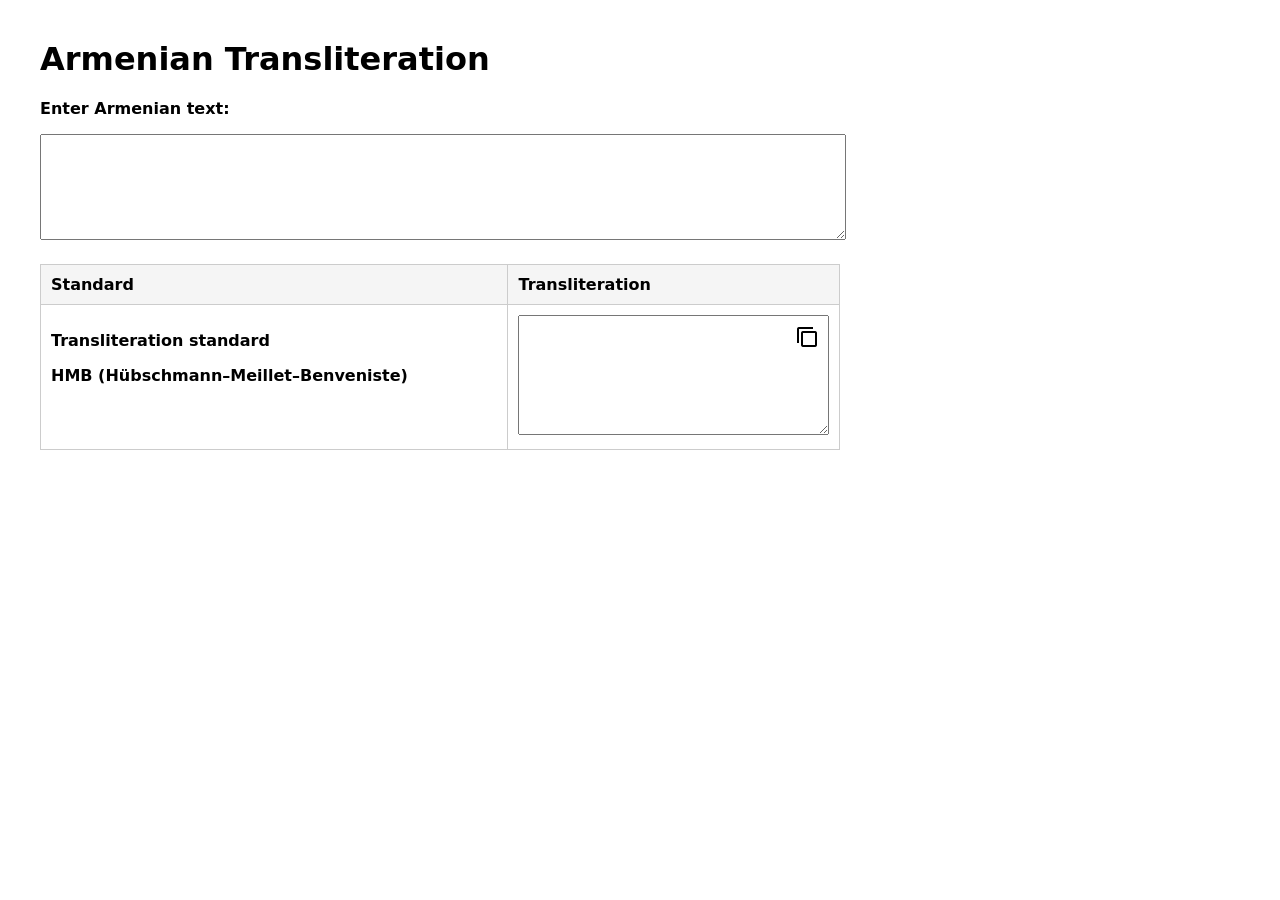
==== commit 83a2bc05: "Update 2026-04-01" ====
--- a/index.html
+++ b/index.html
@@ -11,7 +11,7 @@
   <h1>Armenian Transliteration</h1>
 
   <p class="bold">Enter Armenian text:</p>
-  <textarea id="input" oninput="update()" placeholder="Enter Armenian text here"></textarea>
+  <textarea id="input" oninput="update()" placeholder=""></textarea>
 
   <table class="custom-table">  
     <thead>
